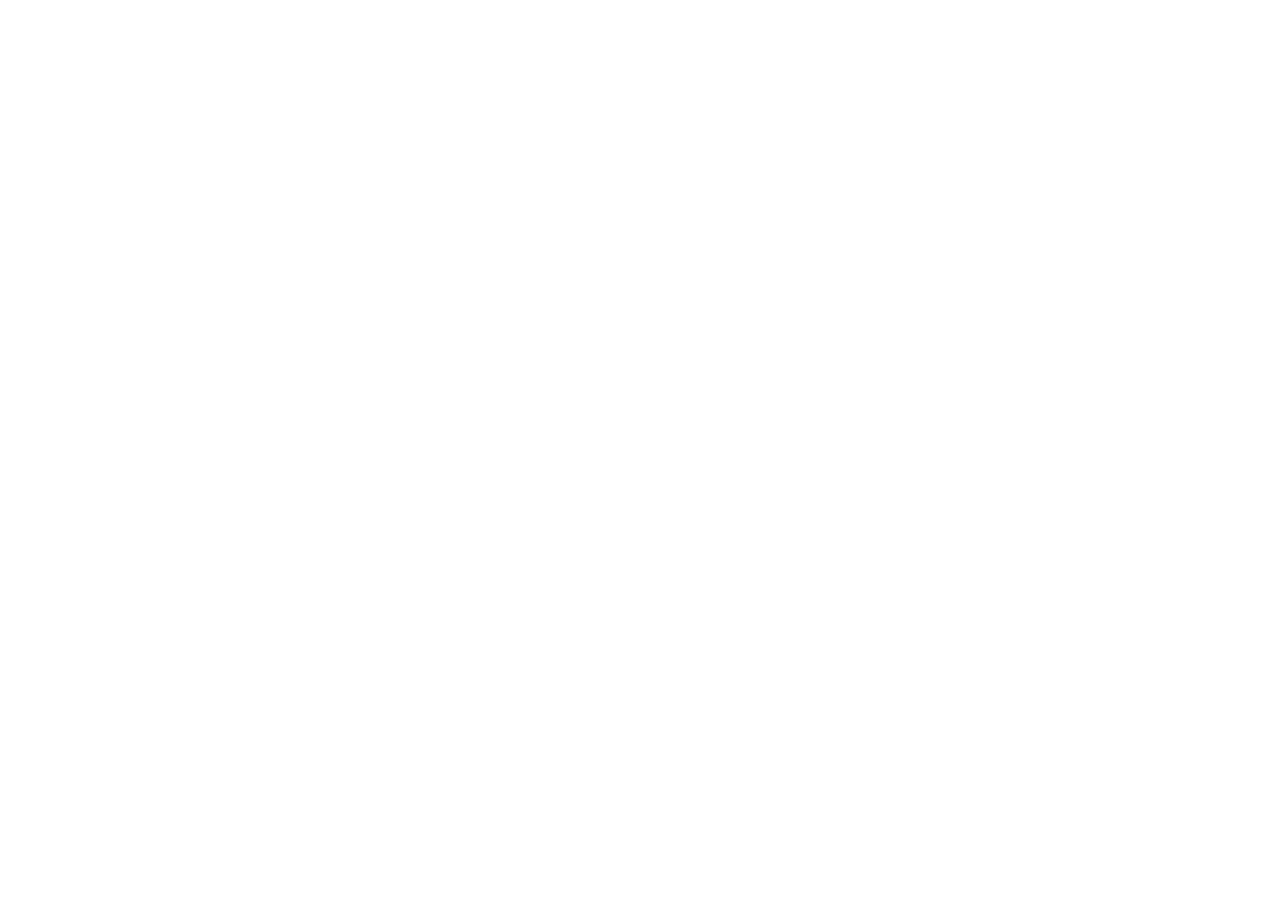
==== index.html @ f9655168 "first commit" ====
<!DOCTYPE html>
<html lang="en">

<head>
    <meta charset="UTF-8">
    <meta http-equiv="X-UA-Compatible" content="IE=edge">
    <meta name="viewport" content="width=device-width, initial-scale=1.0">
    <link rel="stylesheet" href="style/owl.carousel.min.css">
    <link rel="stylesheet" href="fonts/webfonts/all.css">
    <link rel="stylesheet" href="fonts/webfonts/all.min.css">
    <link rel="stylesheet" href="style/animate.css">
    <link rel="stylesheet" href="style/bootstrap.min.css">
    <link rel="stylesheet" href="style/main.css">
    <title>tasks</title>
</head>
<body>

<!-- ~~~~~~~~~~~~~~~~~~~~~~~~~start header~~~~~~~~~~~~~~~~~~~~~ -->

<!-- ~~~~~~~~~~~~~~~~~~~~~~~~~start header~~~~~~~~~~~~~~~~~~~~~ -->




    <script src="js/jquery-2.2.1.min.js"></script>
    <script src="js/bootstrap.min.js"></script>
    <script src="js/owl.carousel.min.js"></script>
    <script src="js/script.js"></script>
</body>

</html>
---- style/main.css ----
body {
  font-family: Helvetica, sans-serif;
  font-size: 50px;
  color: red;
}

#container {
  width: 680px;
}

.sass {
  font-size: 50px;
  color: red;
}
/*# sourceMappingURL=main.css.map */
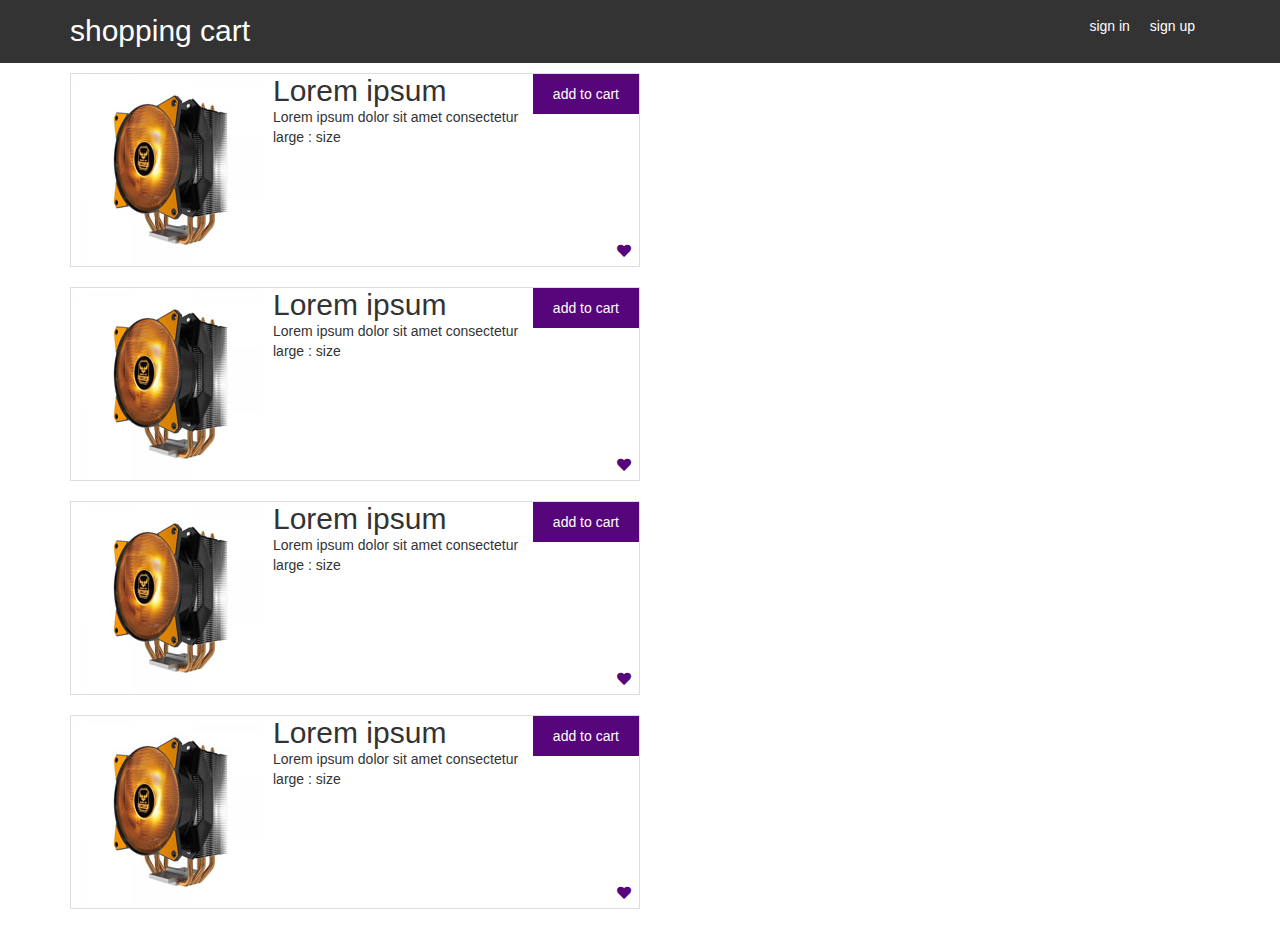
==== commit eb0ca953: "edit js" ====
--- a/index.html
+++ b/index.html
@@ -8,24 +8,103 @@
     <link rel="stylesheet" href="style/owl.carousel.min.css">
     <link rel="stylesheet" href="fonts/webfonts/all.css">
     <link rel="stylesheet" href="fonts/webfonts/all.min.css">
+    <link rel="preconnect" href="https://fonts.gstatic.com" crossorigin>
     <link rel="stylesheet" href="style/animate.css">
     <link rel="stylesheet" href="style/bootstrap.min.css">
     <link rel="stylesheet" href="style/main.css">
-    <title>tasks</title>
+    <title>home</title>
 </head>
 <body>
 
-<!-- ~~~~~~~~~~~~~~~~~~~~~~~~~start header~~~~~~~~~~~~~~~~~~~~~ -->
+  <!-- <i class="fas fa-shopping-cart"></i>
+  <i class="fa fa-heart"></i> -->
 
-<!-- ~~~~~~~~~~~~~~~~~~~~~~~~~start header~~~~~~~~~~~~~~~~~~~~~ -->
+<header>
+    <div class="container">
+      <div class="header_content">
+          <a href="./index.html" class="brand">
+            shopping cart
+        </a>
+        <nav>
+          <ul  id="links">
+            <li><a href="./login.html"> sign in</a></li>
+            <li><a href="./register.html"> sign up</a></li>
+          </ul>
+          <ul id="user_info">
+            <li><a href="#" id="user"></a></li>
+            <li><a href="#" id="signout">sign out</a></li>
 
+          </ul>
+        </nav>
+      </div>
+    </div>
+  </header>
+<section class="home">
+    <div class="container">
+      <div class="products">
+        <div class="products-item">
+          <img src="images/2.jpg" alt="products">
+          <div class="products-item-desc">
+            <h2 class="m_P_gh">Lorem ipsum</h2>
+            <p class="m_P_gh">Lorem ipsum dolor sit amet consectetur </p>
+            <span>large : size</span>
+          </div>
+          <div class="products-item-desc-action">
+            <button class="add-to-cart">add to cart</button>
+            <i class="favorite fa fa-heart"></i>
+          </div>
+        </div>
+        <div class="products-item">
+          <img src="images/2.jpg" alt="products">
+          <div class="products-item-desc">
+            <h2 class="m_P_gh">Lorem ipsum</h2>
+            <p class="m_P_gh">Lorem ipsum dolor sit amet consectetur </p>
+            <span>large : size</span>
+          </div>
+          <div class="products-item-desc-action">
+            <button class="add-to-cart">add to cart</button>
+            <i class="favorite fa fa-heart"></i>
+          </div>
+        </div>
+        <div class="products-item">
+          <img src="images/2.jpg" alt="products">
+          <div class="products-item-desc">
+            <h2 class="m_P_gh">Lorem ipsum</h2>
+            <p class="m_P_gh">Lorem ipsum dolor sit amet consectetur </p>
+            <span>large : size</span>
+          </div>
+          <div class="products-item-desc-action">
+            <button class="add-to-cart">add to cart</button>
+            <i class="favorite fa fa-heart"></i>
+          </div>
+        </div>
+        <div class="products-item">
+          <img src="images/2.jpg" alt="products">
+          <div class="products-item-desc">
+            <h2 class="m_P_gh">Lorem ipsum</h2>
+            <p class="m_P_gh">Lorem ipsum dolor sit amet consectetur </p>
+            <span>large : size</span>
+          </div>
+          <div class="products-item-desc-action">
+            <button class="add-to-cart">add to cart</button>
+            <i class="favorite fa fa-heart"></i>
+          </div>
+        </div>
+      </div>
+    </div>
+</section>
 
-
-
-    <script src="js/jquery-2.2.1.min.js"></script>
+<!-- <a href="register.html" class="anc" rel="external no follow">google</a> -->
+        <!-- <img src="images/3.jpg" alt="products">
+        <img src="images/4.jpg" alt="products">
+        <img src="images/5.jpg" alt="products"> -->
+        
+    <script src="js/jquery-3.4.1.min.js"></script>
     <script src="js/bootstrap.min.js"></script>
     <script src="js/owl.carousel.min.js"></script>
     <script src="js/script.js"></script>
+
 </body>
 
-</html>+</html>
+
--- a/style/main.css
+++ b/style/main.css
@@ -1,15 +1,128 @@
-body {
-  font-family: Helvetica, sans-serif;
-  font-size: 50px;
-  color: red;
+*{
+  margin: 0;
+  padding: 0;
+  box-sizing: border-box;
+}
+.m_P_gh{
+  margin: 0;
+  padding:0;
+}
+body{
+  font-family: 'Oswald', sans-serif;
+}
+header{
+  background-color: #333;
+  padding: 10px 0;
+}
+.header_content{
+  display: flex;
+  justify-content: space-between;
+  align-items: center;
 }
 
-#container {
-  width: 680px;
+.header_content .brand{
+  font-size: 30px;
+  text-decoration: none;
+  color: #fff;
+}
+nav ul{
+  display: flex;
+  list-style:none;
+
+}
+nav li a{
+  display: block;
+  color: #fff;
+  min-width: 50px;
+  padding: 5px;
+  margin-inline-end: 10px;
+  
+}
+nav ul#user_info{
+  display: none;
+}
+/* ~~~~~~~~~~~~~~~~~~~~~~~~~~section form */
+
+.section_form{
+  position: absolute;
+  transform: translate(-50%, -50%);
+  top: 50%;
+  left: 50%;
+  width: 40%;
+  text-align: center;
+  background-color: #120b16;
+  padding: 20px;
+}
+.section_form h2{
+  font-size: 50px;
+  letter-spacing: 2px;
+  color: #8b41aa;
 }
 
-.sass {
-  font-size: 50px;
-  color: red;
+
+.section_form form input{
+  display: block;
+  width: 100%;
+  margin: 5px 0;
+  height: 40px;
+  border: 1px solid #ddd;
+  padding: 5px;
+  font-family: 'Oswald', sans-serif;
+
 }
-/*# sourceMappingURL=main.css.map */+.section_form form input[type=submit]{
+  font-size: 25px;
+  text-transform: uppercase;
+  height: auto;
+  cursor: pointer;
+}
+.section_form form input[type=submit]:hover{
+  opacity: .8;
+
+}
+.section_form form input:hover ,
+.section_form form input:focus{
+  border-color: #fc0505;
+  outline: 0;
+}
+.products{
+  width: 50%;
+  padding: 10px 0;
+}
+.products-item{
+  display: flex;
+  justify-content: space-between;
+  width: 100%;
+  border: 1px solid #ddd;
+  margin-bottom: 20px;
+}
+.products-item img{
+  margin-inline-end: 10px;
+}
+.products-item-desc-action{
+  flex: 1;
+  text-align: right;
+  display: flex;
+  justify-content: space-between;
+  flex-direction: column;
+}
+.products-item .add-to-cart{
+  display: block;
+  margin-left: auto;
+  background-color: #57057b;
+  color: #fff;
+  border: 0;
+  padding: 10px 20px;
+  font-size: 14px;
+}
+
+.products-item-desc-action .favorite{
+  cursor: pointer;
+  width: 30px;
+  height: 30px;
+  display: flex;
+  align-items: center;
+  justify-content: center;
+  margin-left: auto;
+  color: #57057b;
+}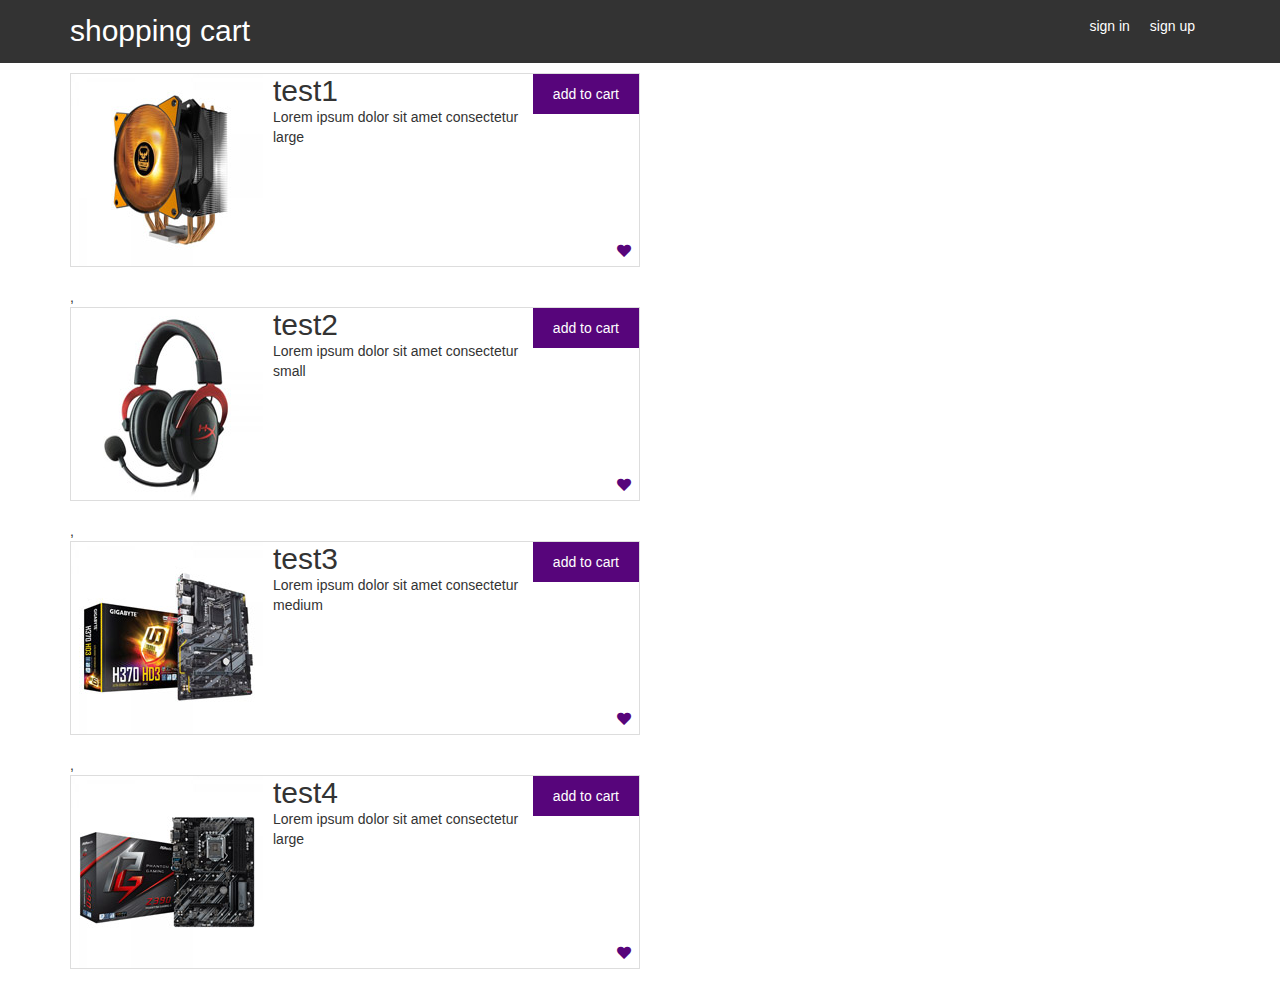
==== commit 43062818: "edit js" ====
--- a/index.html
+++ b/index.html
@@ -42,54 +42,8 @@
 <section class="home">
     <div class="container">
       <div class="products">
-        <div class="products-item">
-          <img src="images/2.jpg" alt="products">
-          <div class="products-item-desc">
-            <h2 class="m_P_gh">Lorem ipsum</h2>
-            <p class="m_P_gh">Lorem ipsum dolor sit amet consectetur </p>
-            <span>large : size</span>
-          </div>
-          <div class="products-item-desc-action">
-            <button class="add-to-cart">add to cart</button>
-            <i class="favorite fa fa-heart"></i>
-          </div>
-        </div>
-        <div class="products-item">
-          <img src="images/2.jpg" alt="products">
-          <div class="products-item-desc">
-            <h2 class="m_P_gh">Lorem ipsum</h2>
-            <p class="m_P_gh">Lorem ipsum dolor sit amet consectetur </p>
-            <span>large : size</span>
-          </div>
-          <div class="products-item-desc-action">
-            <button class="add-to-cart">add to cart</button>
-            <i class="favorite fa fa-heart"></i>
-          </div>
-        </div>
-        <div class="products-item">
-          <img src="images/2.jpg" alt="products">
-          <div class="products-item-desc">
-            <h2 class="m_P_gh">Lorem ipsum</h2>
-            <p class="m_P_gh">Lorem ipsum dolor sit amet consectetur </p>
-            <span>large : size</span>
-          </div>
-          <div class="products-item-desc-action">
-            <button class="add-to-cart">add to cart</button>
-            <i class="favorite fa fa-heart"></i>
-          </div>
-        </div>
-        <div class="products-item">
-          <img src="images/2.jpg" alt="products">
-          <div class="products-item-desc">
-            <h2 class="m_P_gh">Lorem ipsum</h2>
-            <p class="m_P_gh">Lorem ipsum dolor sit amet consectetur </p>
-            <span>large : size</span>
-          </div>
-          <div class="products-item-desc-action">
-            <button class="add-to-cart">add to cart</button>
-            <i class="favorite fa fa-heart"></i>
-          </div>
-        </div>
+
+
       </div>
     </div>
 </section>
--- a/style/main.css
+++ b/style/main.css
@@ -85,6 +85,13 @@
   border-color: #fc0505;
   outline: 0;
 }
+.section_form form i{
+  color: #ffffff;
+  cursor: pointer;
+}
+#eyes_{
+  display: none;
+}
 .products{
   width: 50%;
   padding: 10px 0;
@@ -115,7 +122,6 @@
   padding: 10px 20px;
   font-size: 14px;
 }
-
 .products-item-desc-action .favorite{
   cursor: pointer;
   width: 30px;
@@ -125,4 +131,5 @@
   justify-content: center;
   margin-left: auto;
   color: #57057b;
-}+}
+
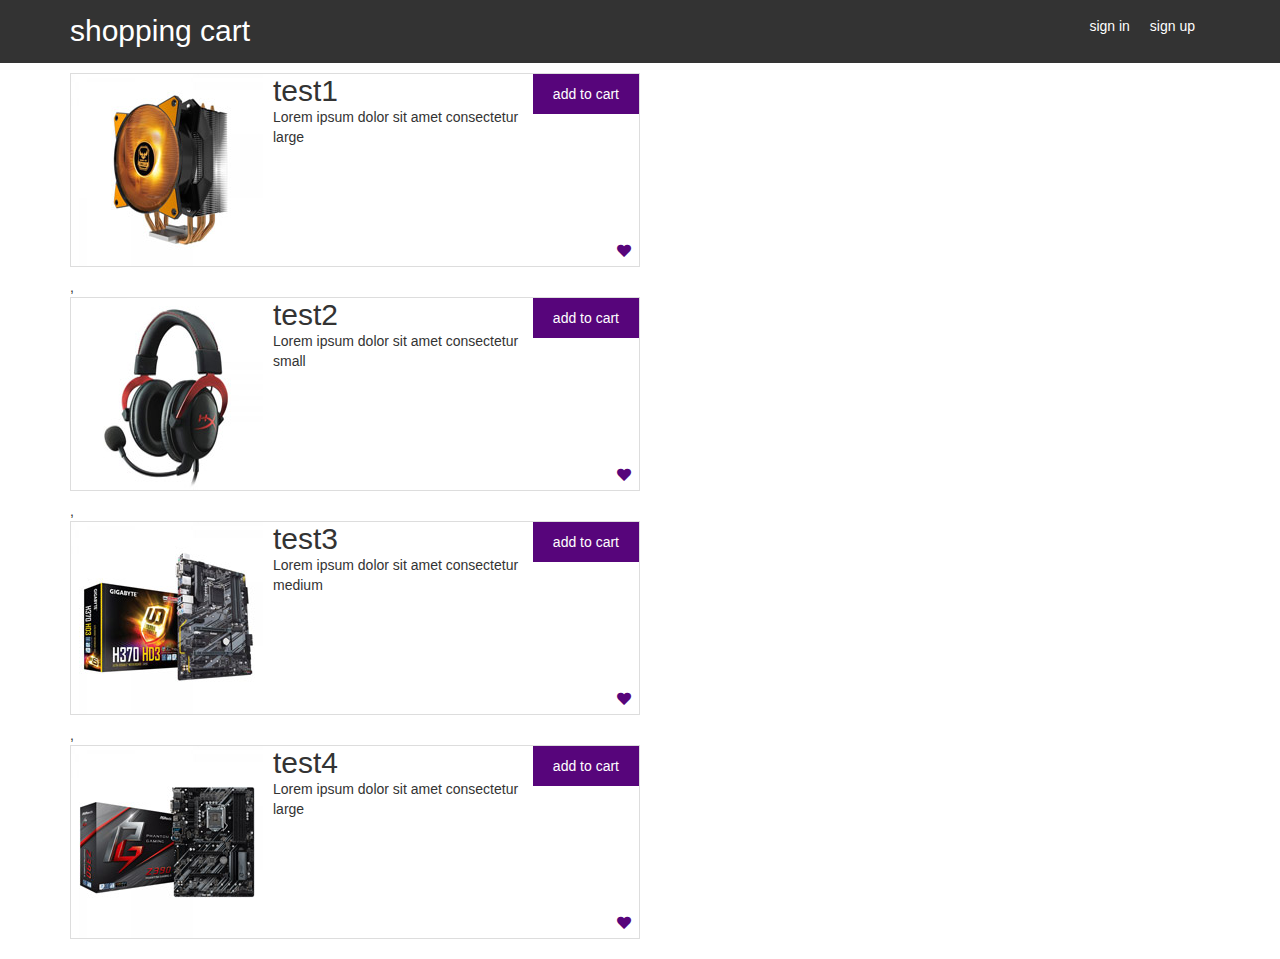
==== commit b9a9e05e: "edit js" ====
--- a/index.html
+++ b/index.html
@@ -12,7 +12,7 @@
     <link rel="stylesheet" href="style/animate.css">
     <link rel="stylesheet" href="style/bootstrap.min.css">
     <link rel="stylesheet" href="style/main.css">
-    <title>home</title>
+    <title>home | </title>
 </head>
 <body>
 
@@ -29,11 +29,15 @@
           <ul  id="links">
             <li><a href="./login.html"> sign in</a></li>
             <li><a href="./register.html"> sign up</a></li>
+
           </ul>
           <ul id="user_info">
+            <li>
+              <i class="fas fa-shopping-cart"></i>
+              <span>1</span>
+            </li>
             <li><a href="#" id="user"></a></li>
             <li><a href="#" id="signout">sign out</a></li>
-
           </ul>
         </nav>
       </div>
--- a/style/main.css
+++ b/style/main.css
@@ -101,7 +101,8 @@
   justify-content: space-between;
   width: 100%;
   border: 1px solid #ddd;
-  margin-bottom: 20px;
+  margin-bottom: 10px;
+  min-height: 150px;
 }
 .products-item img{
   margin-inline-end: 10px;
@@ -133,3 +134,6 @@
   color: #57057b;
 }
 
+nav i{
+  color: #fff;
+}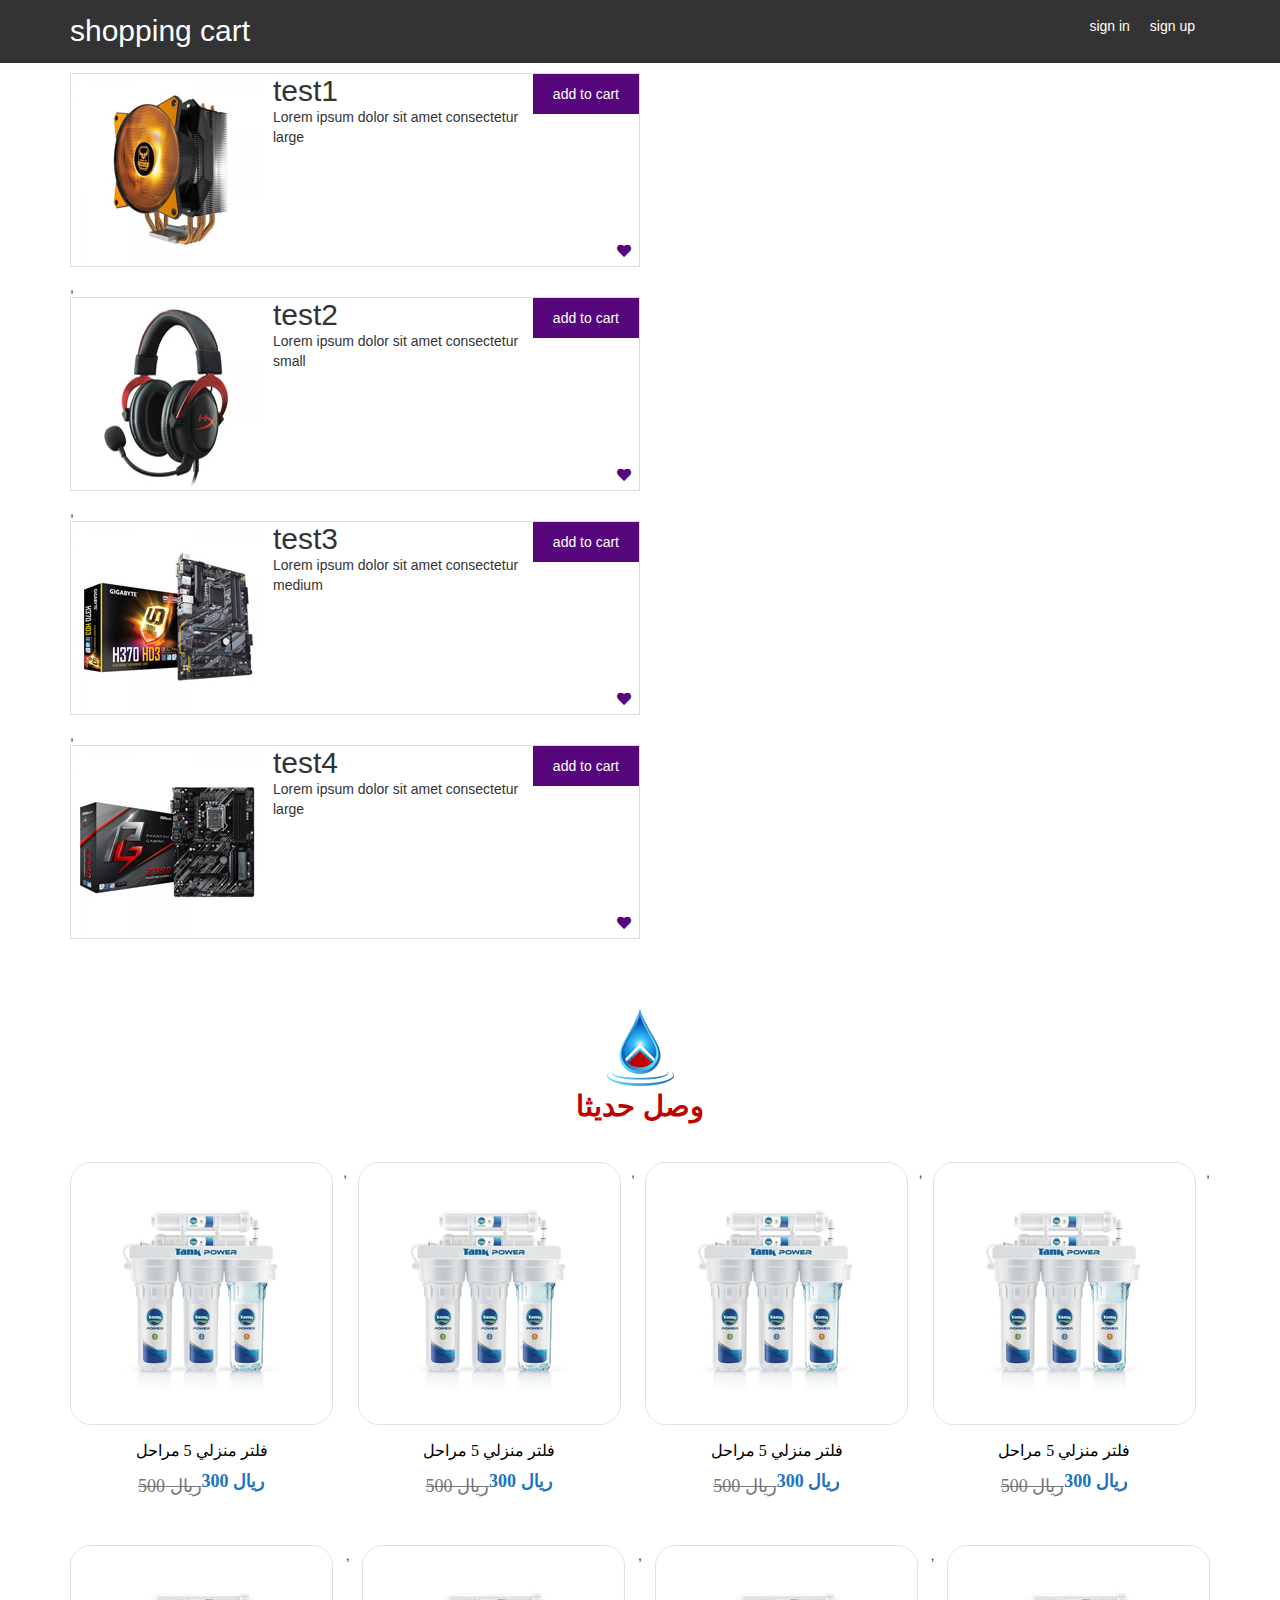
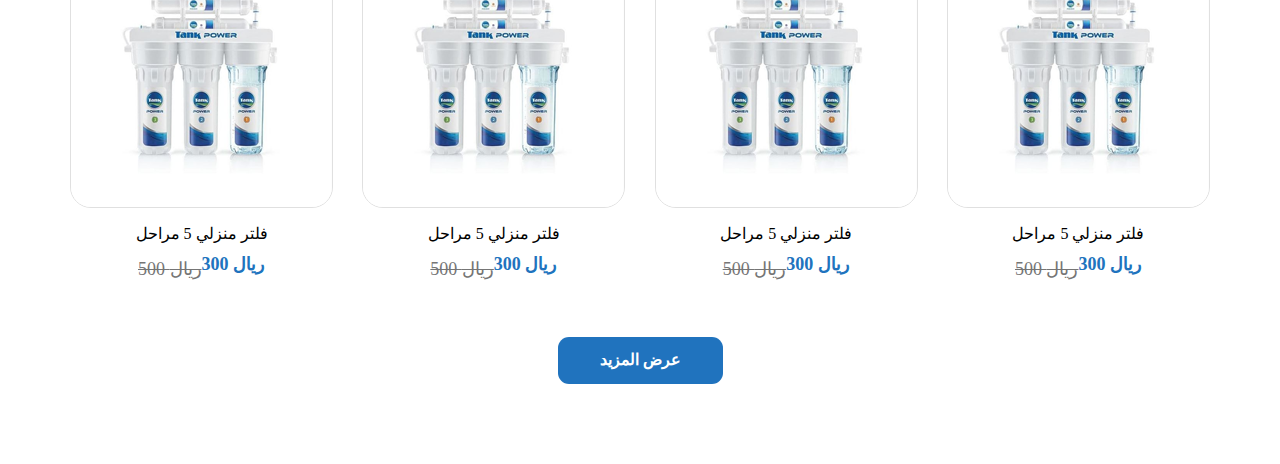
==== commit 48315d0e: "edit css" ====
--- a/index.html
+++ b/index.html
@@ -52,6 +52,34 @@
     </div>
 </section>
 
+<article>
+  <div class="container">
+    <div class="news">
+
+    </div>
+  </div>
+</article>
+
+<!--********************************************* 
+***************start new**********************
+*************************************************-->
+<div class="container">
+  <div class="title_logo">
+    <img src="images/title logo.png">
+    <span>وصل حديثا</span>
+  </div>
+  <div class="new">
+
+
+  </div>
+  <div class="bt_div_new">
+    <button class="btn_gh bt_new_bottom">عرض المزيد</button>
+  </div>
+</div>
+<!--********************************************* 
+***************end new**********************
+*************************************************-->
+
 <!-- <a href="register.html" class="anc" rel="external no follow">google</a> -->
         <!-- <img src="images/3.jpg" alt="products">
         <img src="images/4.jpg" alt="products">
--- a/style/main.css
+++ b/style/main.css
@@ -1,49 +1,47 @@
-*{
+* {
   margin: 0;
   padding: 0;
   box-sizing: border-box;
 }
-.m_P_gh{
+.m_P_gh {
   margin: 0;
-  padding:0;
-}
-body{
-  font-family: 'Oswald', sans-serif;
-}
-header{
+  padding: 0;
+}
+body {
+  font-family: "Oswald", sans-serif;
+}
+header {
   background-color: #333;
   padding: 10px 0;
 }
-.header_content{
+.header_content {
   display: flex;
   justify-content: space-between;
   align-items: center;
 }
 
-.header_content .brand{
+.header_content .brand {
   font-size: 30px;
   text-decoration: none;
   color: #fff;
 }
-nav ul{
-  display: flex;
-  list-style:none;
-
-}
-nav li a{
+nav ul {
+  display: flex;
+  list-style: none;
+}
+nav li a {
   display: block;
   color: #fff;
   min-width: 50px;
   padding: 5px;
   margin-inline-end: 10px;
-  
-}
-nav ul#user_info{
+}
+nav ul#user_info {
   display: none;
 }
 /* ~~~~~~~~~~~~~~~~~~~~~~~~~~section form */
 
-.section_form{
+.section_form {
   position: absolute;
   transform: translate(-50%, -50%);
   top: 50%;
@@ -53,50 +51,47 @@
   background-color: #120b16;
   padding: 20px;
 }
-.section_form h2{
+.section_form h2 {
   font-size: 50px;
   letter-spacing: 2px;
   color: #8b41aa;
 }
 
-
-.section_form form input{
+.section_form form input {
   display: block;
   width: 100%;
   margin: 5px 0;
   height: 40px;
   border: 1px solid #ddd;
   padding: 5px;
-  font-family: 'Oswald', sans-serif;
-
-}
-.section_form form input[type=submit]{
+  font-family: "Oswald", sans-serif;
+}
+.section_form form input[type="submit"] {
   font-size: 25px;
   text-transform: uppercase;
   height: auto;
   cursor: pointer;
 }
-.section_form form input[type=submit]:hover{
-  opacity: .8;
-
-}
-.section_form form input:hover ,
-.section_form form input:focus{
+.section_form form input[type="submit"]:hover {
+  opacity: 0.8;
+}
+.section_form form input:hover,
+.section_form form input:focus {
   border-color: #fc0505;
   outline: 0;
 }
-.section_form form i{
+.section_form form i {
   color: #ffffff;
   cursor: pointer;
 }
-#eyes_{
+#eyes_ {
   display: none;
 }
-.products{
+.products {
   width: 50%;
   padding: 10px 0;
 }
-.products-item{
+.products-item {
   display: flex;
   justify-content: space-between;
   width: 100%;
@@ -104,17 +99,17 @@
   margin-bottom: 10px;
   min-height: 150px;
 }
-.products-item img{
+.products-item img {
   margin-inline-end: 10px;
 }
-.products-item-desc-action{
+.products-item-desc-action {
   flex: 1;
   text-align: right;
   display: flex;
   justify-content: space-between;
   flex-direction: column;
 }
-.products-item .add-to-cart{
+.products-item .add-to-cart {
   display: block;
   margin-left: auto;
   background-color: #57057b;
@@ -123,7 +118,7 @@
   padding: 10px 20px;
   font-size: 14px;
 }
-.products-item-desc-action .favorite{
+.products-item-desc-action .favorite {
   cursor: pointer;
   width: 30px;
   height: 30px;
@@ -134,6 +129,272 @@
   color: #57057b;
 }
 
-nav i{
+nav i {
   color: #fff;
-}+}
+
+/* ********************************************* 
+***************start new**********************
+************************************************* */
+.title_logo {
+  display: flex;
+  align-items: center;
+  flex-direction: column;
+  margin-bottom: 35px;
+  padding-top: 50px;
+}
+.btn_gh {
+  border: none;
+}
+.title_logo img {
+  max-width: 100%;
+}
+.title_logo span {
+  font-size: 29px;
+  font-family: "Tajawal";
+  color: rgb(193, 0, 0);
+  font-weight: 700;
+  text-transform: capitalize;
+}
+.new {
+  display: flex;
+  justify-content: space-between;
+  flex-wrap: wrap;
+  margin-bottom: 10px;
+}
+.div_item {
+  text-align: center;
+  margin-bottom: 40px;
+}
+.anc_new {
+  display: flex;
+  flex-direction: column;
+  border: 1px solid rgb(224, 224, 224);
+  border-radius: 21px;
+  -webkit-border-radius: 21px;
+  -moz-border-radius: 21px;
+  -ms-border-radius: 21px;
+  -o-border-radius: 21px;
+  overflow: hidden;
+  position: relative;
+  margin-bottom: 15px;
+}
+.bt_new {
+  background-color: rgb(193, 0, 0);
+  height: 50px;
+  font-size: 16px;
+  color: rgb(255, 255, 255);
+  font-weight: 500;
+  position: absolute;
+  bottom: 0;
+  width: 100%;
+  visibility: hidden;
+  opacity: 0;
+  transition: 0.5s;
+  -webkit-transition: 0.5s;
+  -moz-transition: 0.5s;
+  -ms-transition: 0.5s;
+  -o-transition: 0.5s;
+}
+.anc_new:hover .bt_new {
+  visibility: visible;
+  opacity: 1;
+}
+.anc_new img {
+  transition: 0.5s;
+  -webkit-transition: 0.5s;
+  -moz-transition: 0.5s;
+  -ms-transition: 0.5s;
+  -o-transition: 0.5s;
+}
+.anc_new:hover img {
+  transform: scale(1.1);
+  -webkit-transform: scale(1.1);
+  -moz-transform: scale(1.1);
+  -ms-transform: scale(1.1);
+  -o-transform: scale(1.1);
+}
+.anc_new_name {
+  font-size: 16px;
+  font-family: "Tajawal";
+  color: rgb(0, 0, 0);
+  font-weight: 500;
+  transition: 0.5s;
+  -webkit-transition: 0.5s;
+  -moz-transition: 0.5s;
+  -ms-transition: 0.5s;
+  -o-transition: 0.5s;
+  margin-bottom: 6px;
+  display: -webkit-box;
+  -webkit-line-clamp: 2;
+  -webkit-box-orient: vertical;
+  overflow: hidden;
+}
+.anc_new_name:hover {
+  color: #c10000;
+}
+.div_item .price {
+  display: flex;
+  justify-content: center;
+  align-items: center;
+}
+.div_item .price span {
+  font-size: 18px;
+  font-family: "Tajawal";
+  color: rgb(117, 117, 117);
+  text-decoration: line-through;
+  font-weight: 500;
+}
+html[dir="rtl"] .div_item .price span {
+  margin-left: 5px;
+}
+html[dir="ltr"] .div_item .price span {
+  margin-left: 5px;
+}
+.div_item .price p {
+  font-size: 18px;
+  font-family: "Tajawal";
+  color: rgb(32, 115, 190);
+  font-weight: 700;
+}
+.bt_div_new {
+  width: 165px;
+  margin: 0 auto 80px auto;
+  position: relative;
+  overflow: hidden;
+}
+.bt_new_bottom {
+  border-radius: 11px;
+  background-color: rgb(32, 115, 190);
+  width: 165px;
+  height: 47px;
+  font-size: 16px;
+  font-family: "Tajawal";
+  color: rgb(255, 255, 255);
+  font-weight: 700;
+  text-transform: capitalize;
+}
+.bt_new_bottom::before {
+  background: rgb(193, 0, 0);
+  bottom: 0;
+  content: "";
+  left: 0;
+  opacity: 0;
+  position: absolute;
+  right: 0;
+  top: 0;
+  transition: all 0.8s ease 0s;
+  z-index: 9;
+}
+.bt_new_bottom::after {
+  background: rgb(193, 0, 0);
+  bottom: 0;
+  content: "";
+  left: 0;
+  opacity: 0;
+  position: absolute;
+  right: 0;
+  top: 0;
+  padding: 0;
+  transition: all 0.8s ease 0s;
+  z-index: 9;
+}
+.bt_new_bottom:hover::after {
+  bottom: 50%;
+  opacity: 1;
+  -moz-opacity: 1;
+  -khtml-opacity: 1;
+  -webkit-opacity: 1;
+  top: 50%;
+}
+.bt_new_bottom:hover::before {
+  left: 50%;
+  opacity: 1;
+  -moz-opacity: 1;
+  -khtml-opacity: 1;
+  -webkit-opacity: 1;
+  right: 50%;
+}
+.new .owl-nav {
+  display: none !important;
+}
+@media (max-width: 767px) {
+  .anc_new_name {
+    margin-bottom: 5px;
+    font-size: 16px;
+  }
+  .bt_user {
+    font-size: 14px;
+  }
+  .div_item .price {
+    flex-direction: column-reverse;
+    align-content: center;
+    align-items: center;
+  }
+  .div_item .price span {
+    font-size: 15px;
+  }
+  .div_item .price p {
+    font-size: 15px;
+  }
+  .bt_new_bottom {
+    width: 140px;
+    height: 40px;
+    border-radius: 20px;
+    -webkit-border-radius: 20px;
+    -moz-border-radius: 20px;
+    -ms-border-radius: 20px;
+    -o-border-radius: 20px;
+    font-size: 15px;
+  }
+  .bt_div_new {
+    width: 140px;
+  }
+  .bt_new {
+    height: 42px;
+  }
+  .title_logo span {
+    font-size: 25px;
+  }
+  .new .owl-dots {
+    display: block;
+    position: absolute;
+    bottom: 0px;
+    transform: translatex(-50%);
+    font-size: 18px;
+    color: rgb(255, 255, 255);
+  }
+  html[dir="rtl"] .new .owl-dots {
+    left: 50%;
+  }
+  html[dir="ltr"] .new .owl-dots {
+    left: 50%;
+  }
+  .new .owl-carousel button.owl-dot {
+    background-color: rgb(201, 201, 201);
+    border-radius: 50%;
+    width: 8px;
+    height: 8px;
+  }
+  html[dir="rtl"] .new .owl-carousel button.owl-dot {
+    margin-left: 5px;
+  }
+  html[dir="ltr"] .new .owl-carousel button.owl-dot {
+    margin-right: 5px;
+  }
+  .new .owl-carousel button.owl-dot.active {
+    background-color: rgb(193, 0, 0);
+  }
+  .new .owl-nav {
+    display: none;
+  }
+  html[dir="rtl"] .div_item .price span {
+    margin-left: 0px;
+  }
+  html[dir="ltr"] .div_item .price span {
+    margin-left: 0px;
+  }
+}
+/* ********************************************* 
+***************end new**********************
+************************************************* */
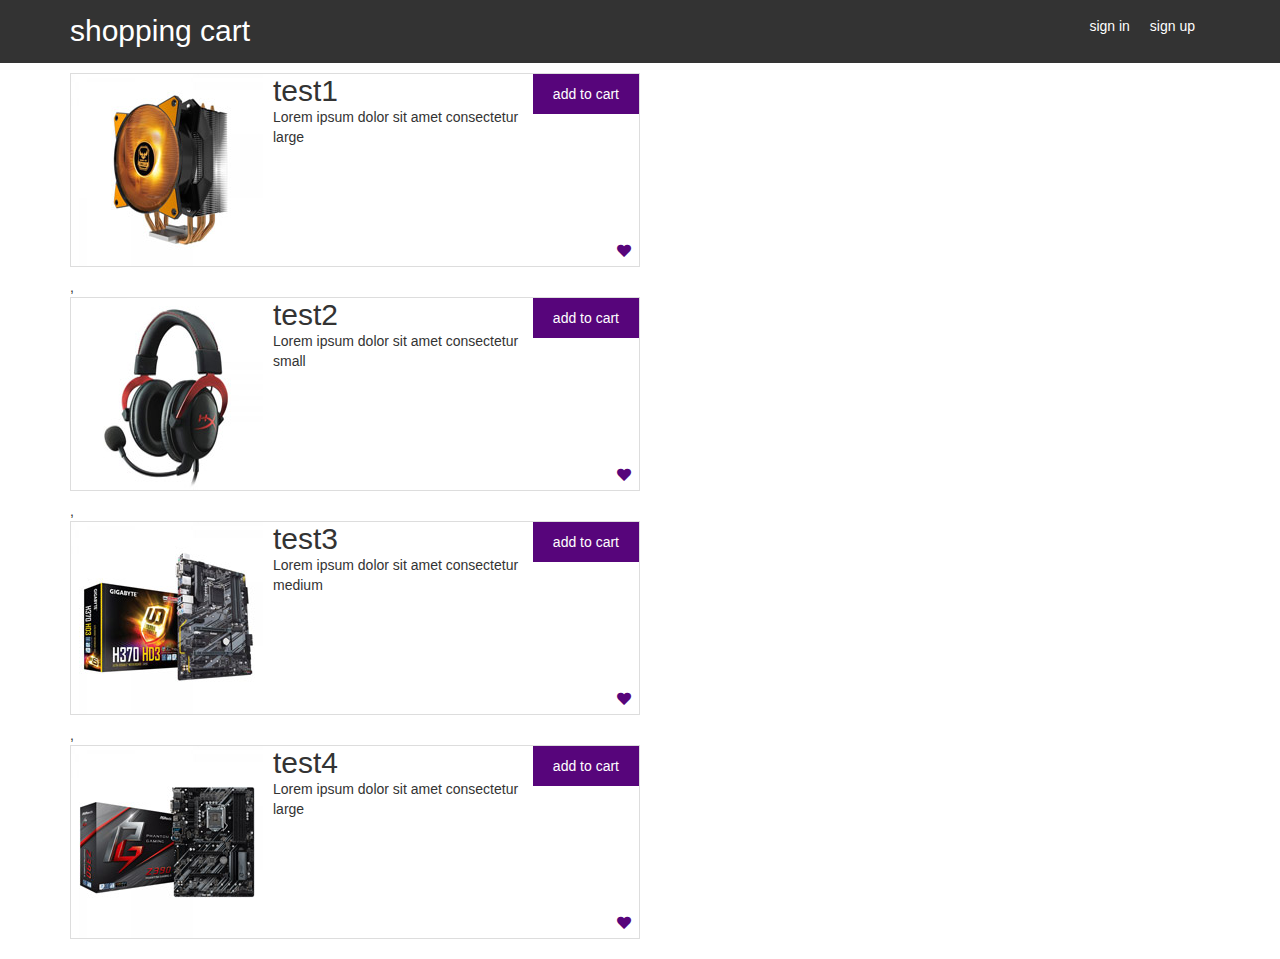
==== commit 0546af8a: "Edit css" ====
--- a/index.html
+++ b/index.html
@@ -32,9 +32,13 @@
 
           </ul>
           <ul id="user_info">
-            <li>
+            <li class="shoppingCart">
               <i class="fas fa-shopping-cart"></i>
-              <span>1</span>
+              <span class="badge"></span>
+              <div class="carts_prouducts">
+                <div></div>
+                <a href="cartprouducts.html" class="carts-products">view all products</a>
+              </div>
             </li>
             <li><a href="#" id="user"></a></li>
             <li><a href="#" id="signout">sign out</a></li>
@@ -47,43 +51,15 @@
     <div class="container">
       <div class="products">
 
-
       </div>
     </div>
 </section>
 
-<article>
-  <div class="container">
-    <div class="news">
 
-    </div>
-  </div>
-</article>
-
-<!--********************************************* 
-***************start new**********************
-*************************************************-->
-<div class="container">
-  <div class="title_logo">
-    <img src="images/title logo.png">
-    <span>وصل حديثا</span>
-  </div>
-  <div class="new">
-
-
-  </div>
-  <div class="bt_div_new">
-    <button class="btn_gh bt_new_bottom">عرض المزيد</button>
-  </div>
-</div>
-<!--********************************************* 
-***************end new**********************
-*************************************************-->
-
-<!-- <a href="register.html" class="anc" rel="external no follow">google</a> -->
-        <!-- <img src="images/3.jpg" alt="products">
-        <img src="images/4.jpg" alt="products">
-        <img src="images/5.jpg" alt="products"> -->
+    <!-- <a href="register.html" class="anc" rel="external no follow">google</a> -->
+    <!-- <img src="images/3.jpg" alt="products">
+    <img src="images/4.jpg" alt="products">
+    <img src="images/5.jpg" alt="products"> -->
         
     <script src="js/jquery-3.4.1.min.js"></script>
     <script src="js/bootstrap.min.js"></script>
--- a/style/main.css
+++ b/style/main.css
@@ -128,273 +128,53 @@
   margin-left: auto;
   color: #57057b;
 }
+.m_p_gh {
+  margin: 0;
+}
 
 nav i {
   color: #fff;
 }
-
-/* ********************************************* 
-***************start new**********************
-************************************************* */
-.title_logo {
+#user_info li{
   display: flex;
   align-items: center;
-  flex-direction: column;
-  margin-bottom: 35px;
-  padding-top: 50px;
+  justify-content: center;
+  position: relative;
+  margin: 0 7px;
+  color: #fff;
 }
-.btn_gh {
-  border: none;
+#user_info li .badge{
+  width: 20px;
+  height: 20px;
+  border-radius: 50%;
+  background-color: red;
+  color: #fff;
+  line-height: 17px;
+  position: absolute;
+  top: -8px;
+  right: -12px;
+  display: none;
+
 }
-.title_logo img {
-  max-width: 100%;
+.carts_prouducts{
+  position: absolute;
+  width: 200px;
+  transform: translate(-50%);
+  left: 50%;
+  background-color: #eee;
+  top: 46px;
+  padding: 10px;
+  color: #120b16;
+  border: 1px solid red;
+  display: none;
 }
-.title_logo span {
-  font-size: 29px;
-  font-family: "Tajawal";
-  color: rgb(193, 0, 0);
-  font-weight: 700;
-  text-transform: capitalize;
-}
-.new {
-  display: flex;
-  justify-content: space-between;
-  flex-wrap: wrap;
-  margin-bottom: 10px;
-}
-.div_item {
+.carts_prouducts a{
+  display: block;
+  color: #000;
+  margin: 0;
+  padding: 0;
+  background: #707077;
   text-align: center;
-  margin-bottom: 40px;
-}
-.anc_new {
-  display: flex;
-  flex-direction: column;
-  border: 1px solid rgb(224, 224, 224);
-  border-radius: 21px;
-  -webkit-border-radius: 21px;
-  -moz-border-radius: 21px;
-  -ms-border-radius: 21px;
-  -o-border-radius: 21px;
-  overflow: hidden;
-  position: relative;
-  margin-bottom: 15px;
-}
-.bt_new {
-  background-color: rgb(193, 0, 0);
-  height: 50px;
-  font-size: 16px;
-  color: rgb(255, 255, 255);
-  font-weight: 500;
-  position: absolute;
-  bottom: 0;
-  width: 100%;
-  visibility: hidden;
-  opacity: 0;
-  transition: 0.5s;
-  -webkit-transition: 0.5s;
-  -moz-transition: 0.5s;
-  -ms-transition: 0.5s;
-  -o-transition: 0.5s;
-}
-.anc_new:hover .bt_new {
-  visibility: visible;
-  opacity: 1;
-}
-.anc_new img {
-  transition: 0.5s;
-  -webkit-transition: 0.5s;
-  -moz-transition: 0.5s;
-  -ms-transition: 0.5s;
-  -o-transition: 0.5s;
-}
-.anc_new:hover img {
-  transform: scale(1.1);
-  -webkit-transform: scale(1.1);
-  -moz-transform: scale(1.1);
-  -ms-transform: scale(1.1);
-  -o-transform: scale(1.1);
-}
-.anc_new_name {
-  font-size: 16px;
-  font-family: "Tajawal";
-  color: rgb(0, 0, 0);
-  font-weight: 500;
-  transition: 0.5s;
-  -webkit-transition: 0.5s;
-  -moz-transition: 0.5s;
-  -ms-transition: 0.5s;
-  -o-transition: 0.5s;
-  margin-bottom: 6px;
-  display: -webkit-box;
-  -webkit-line-clamp: 2;
-  -webkit-box-orient: vertical;
-  overflow: hidden;
-}
-.anc_new_name:hover {
-  color: #c10000;
-}
-.div_item .price {
-  display: flex;
-  justify-content: center;
-  align-items: center;
-}
-.div_item .price span {
-  font-size: 18px;
-  font-family: "Tajawal";
-  color: rgb(117, 117, 117);
-  text-decoration: line-through;
-  font-weight: 500;
-}
-html[dir="rtl"] .div_item .price span {
-  margin-left: 5px;
-}
-html[dir="ltr"] .div_item .price span {
-  margin-left: 5px;
-}
-.div_item .price p {
-  font-size: 18px;
-  font-family: "Tajawal";
-  color: rgb(32, 115, 190);
-  font-weight: 700;
-}
-.bt_div_new {
-  width: 165px;
-  margin: 0 auto 80px auto;
-  position: relative;
-  overflow: hidden;
-}
-.bt_new_bottom {
-  border-radius: 11px;
-  background-color: rgb(32, 115, 190);
-  width: 165px;
-  height: 47px;
-  font-size: 16px;
-  font-family: "Tajawal";
-  color: rgb(255, 255, 255);
-  font-weight: 700;
-  text-transform: capitalize;
-}
-.bt_new_bottom::before {
-  background: rgb(193, 0, 0);
-  bottom: 0;
-  content: "";
-  left: 0;
-  opacity: 0;
-  position: absolute;
-  right: 0;
-  top: 0;
-  transition: all 0.8s ease 0s;
-  z-index: 9;
-}
-.bt_new_bottom::after {
-  background: rgb(193, 0, 0);
-  bottom: 0;
-  content: "";
-  left: 0;
-  opacity: 0;
-  position: absolute;
-  right: 0;
-  top: 0;
-  padding: 0;
-  transition: all 0.8s ease 0s;
-  z-index: 9;
-}
-.bt_new_bottom:hover::after {
-  bottom: 50%;
-  opacity: 1;
-  -moz-opacity: 1;
-  -khtml-opacity: 1;
-  -webkit-opacity: 1;
-  top: 50%;
-}
-.bt_new_bottom:hover::before {
-  left: 50%;
-  opacity: 1;
-  -moz-opacity: 1;
-  -khtml-opacity: 1;
-  -webkit-opacity: 1;
-  right: 50%;
-}
-.new .owl-nav {
-  display: none !important;
-}
-@media (max-width: 767px) {
-  .anc_new_name {
-    margin-bottom: 5px;
-    font-size: 16px;
-  }
-  .bt_user {
-    font-size: 14px;
-  }
-  .div_item .price {
-    flex-direction: column-reverse;
-    align-content: center;
-    align-items: center;
-  }
-  .div_item .price span {
-    font-size: 15px;
-  }
-  .div_item .price p {
-    font-size: 15px;
-  }
-  .bt_new_bottom {
-    width: 140px;
-    height: 40px;
-    border-radius: 20px;
-    -webkit-border-radius: 20px;
-    -moz-border-radius: 20px;
-    -ms-border-radius: 20px;
-    -o-border-radius: 20px;
-    font-size: 15px;
-  }
-  .bt_div_new {
-    width: 140px;
-  }
-  .bt_new {
-    height: 42px;
-  }
-  .title_logo span {
-    font-size: 25px;
-  }
-  .new .owl-dots {
-    display: block;
-    position: absolute;
-    bottom: 0px;
-    transform: translatex(-50%);
-    font-size: 18px;
-    color: rgb(255, 255, 255);
-  }
-  html[dir="rtl"] .new .owl-dots {
-    left: 50%;
-  }
-  html[dir="ltr"] .new .owl-dots {
-    left: 50%;
-  }
-  .new .owl-carousel button.owl-dot {
-    background-color: rgb(201, 201, 201);
-    border-radius: 50%;
-    width: 8px;
-    height: 8px;
-  }
-  html[dir="rtl"] .new .owl-carousel button.owl-dot {
-    margin-left: 5px;
-  }
-  html[dir="ltr"] .new .owl-carousel button.owl-dot {
-    margin-right: 5px;
-  }
-  .new .owl-carousel button.owl-dot.active {
-    background-color: rgb(193, 0, 0);
-  }
-  .new .owl-nav {
-    display: none;
-  }
-  html[dir="rtl"] .div_item .price span {
-    margin-left: 0px;
-  }
-  html[dir="ltr"] .div_item .price span {
-    margin-left: 0px;
-  }
-}
-/* ********************************************* 
-***************end new**********************
-************************************************* */
+  padding: 5px;
+  text-decoration: none;
+}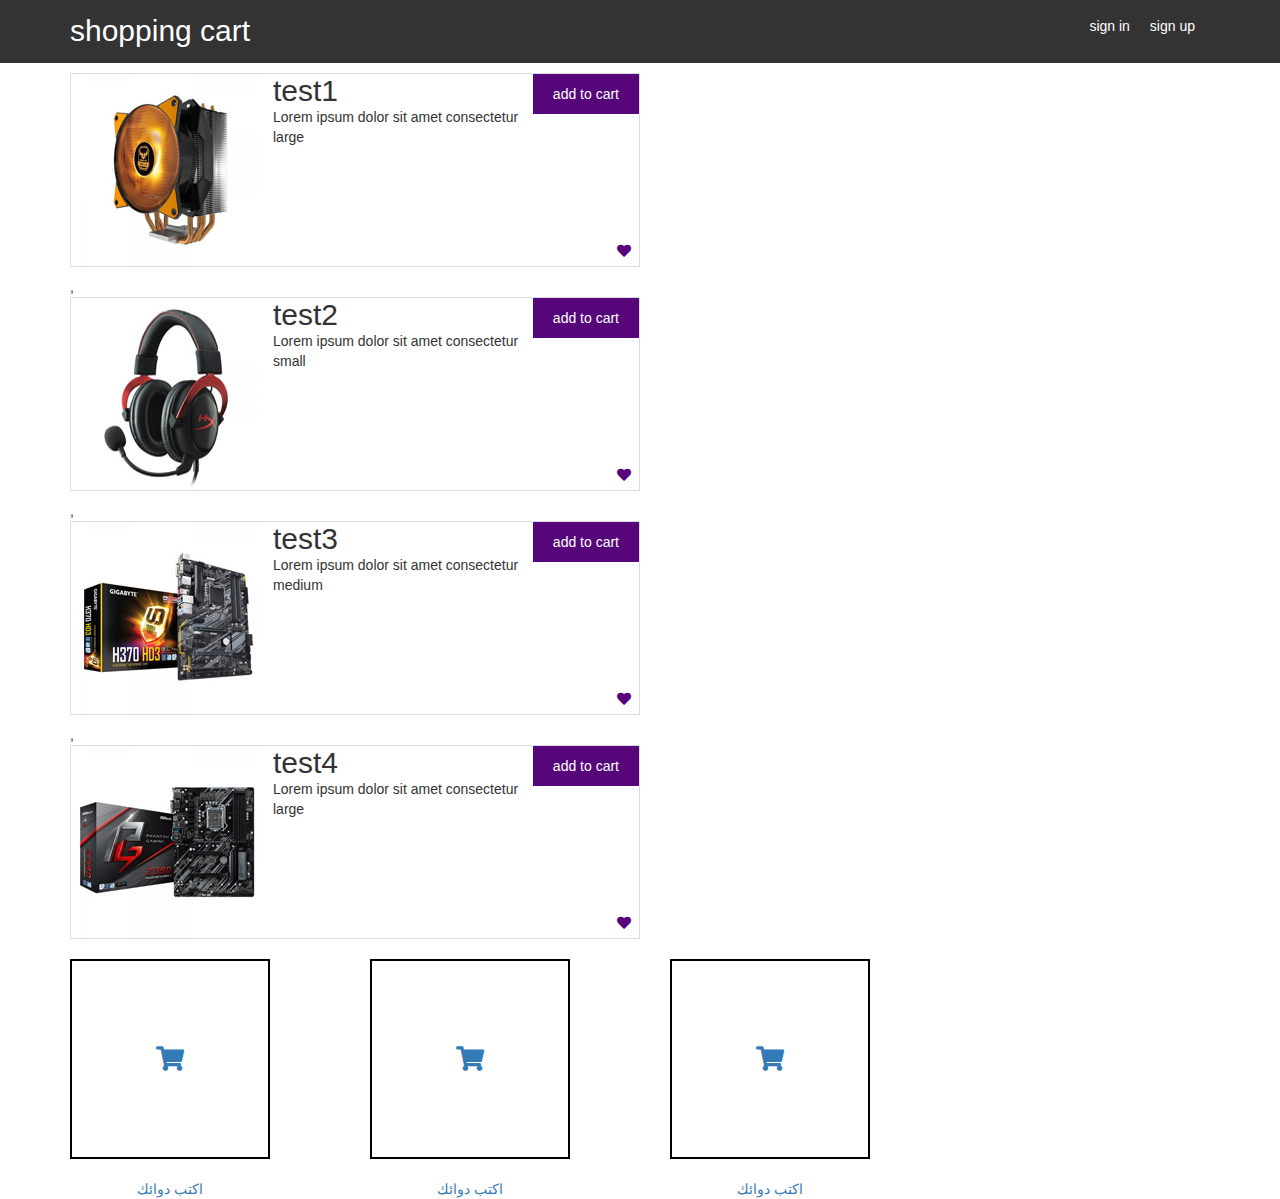
==== commit 8956f48b: "edit css" ====
--- a/index.html
+++ b/index.html
@@ -54,6 +54,32 @@
       </div>
     </div>
 </section>
+<div class="container">
+  <div class="icon_main">
+    <a href="#" class="anc_icons">
+      <span>
+        <i class="fas fa-shopping-cart"></i>
+  
+      </span>
+      اكتب دوائك
+    </a>
+    <a href="#" class="anc_icons">
+      <span>
+        <i class="fas fa-shopping-cart"></i>
+  
+      </span>
+      اكتب دوائك
+    </a>
+    <a href="#" class="anc_icons">
+      <span>
+        <i class="fas fa-shopping-cart"></i>
+  
+      </span>
+      اكتب دوائك
+    </a>
+  </div>
+  
+</div>
 
 
     <!-- <a href="register.html" class="anc" rel="external no follow">google</a> -->
--- a/style/main.css
+++ b/style/main.css
@@ -177,4 +177,33 @@
   text-align: center;
   padding: 5px;
   text-decoration: none;
+}
+.icon_main span{
+  width: 200px;
+  height: 200px;
+  display: block;
+  border: 2px solid #000;
+  display: flex;
+  justify-content: center;
+  align-items: center;
+  font-size: 25px;
+  margin-bottom: 20px;
+  transition: .5s;
+
+}
+.anc_icons{
+  text-align: center;
+  transition: .5s;
+  margin-inline-end: 100px;
+}
+
+.icon_main{
+  display: flex;
+
+}
+.anc_icons:hover span{
+  border-color: #fc0505;
+}
+.anc_icons:hover{
+  color: #fc0505;
 }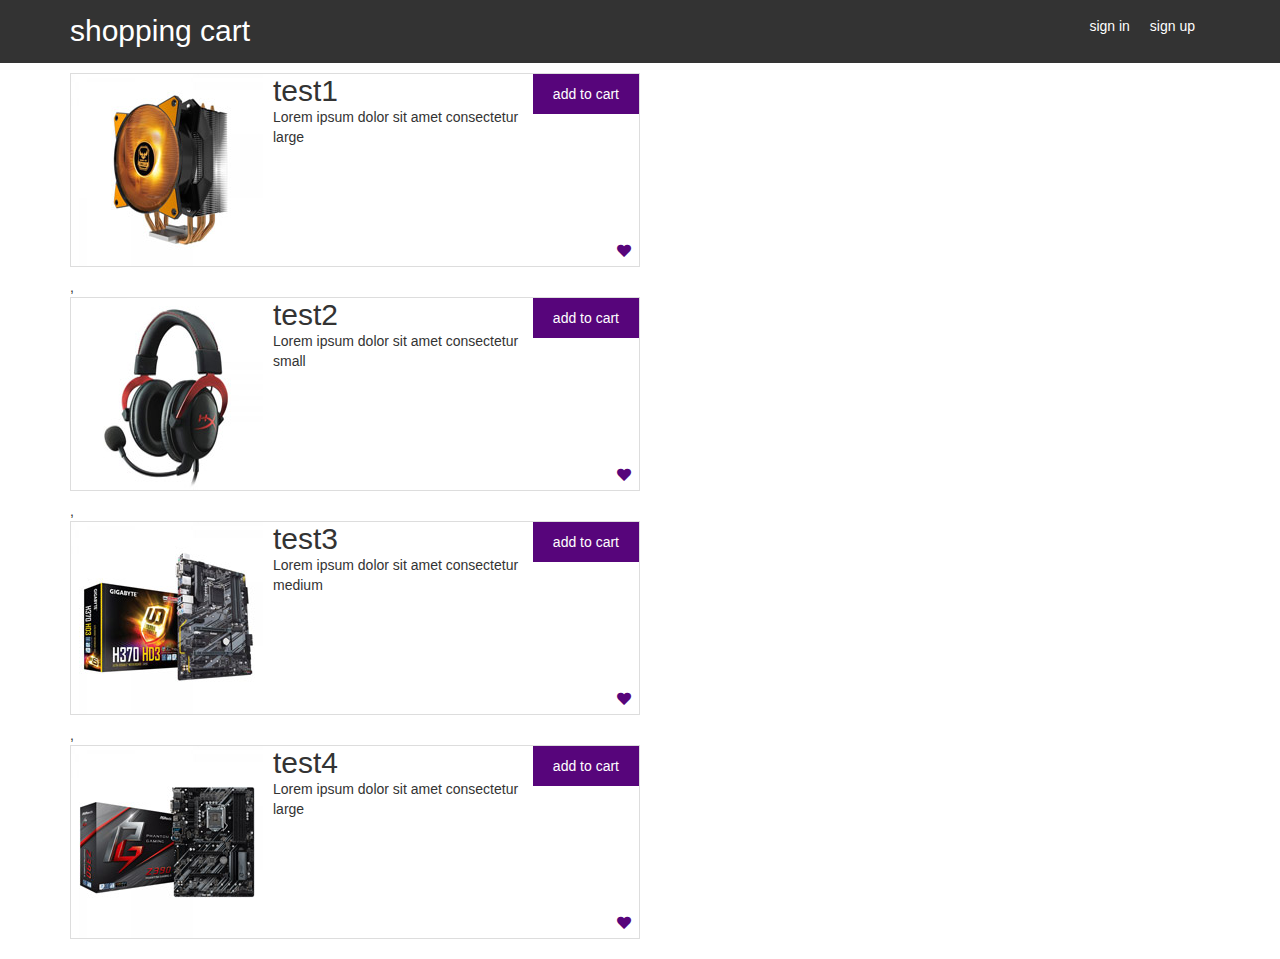
==== commit a95d69bf: "Edit css" ====
--- a/index.html
+++ b/index.html
@@ -54,32 +54,6 @@
       </div>
     </div>
 </section>
-<div class="container">
-  <div class="icon_main">
-    <a href="#" class="anc_icons">
-      <span>
-        <i class="fas fa-shopping-cart"></i>
-  
-      </span>
-      اكتب دوائك
-    </a>
-    <a href="#" class="anc_icons">
-      <span>
-        <i class="fas fa-shopping-cart"></i>
-  
-      </span>
-      اكتب دوائك
-    </a>
-    <a href="#" class="anc_icons">
-      <span>
-        <i class="fas fa-shopping-cart"></i>
-  
-      </span>
-      اكتب دوائك
-    </a>
-  </div>
-  
-</div>
 
 
     <!-- <a href="register.html" class="anc" rel="external no follow">google</a> -->
--- a/style/main.css
+++ b/style/main.css
@@ -178,32 +178,3 @@
   padding: 5px;
   text-decoration: none;
 }
-.icon_main span{
-  width: 200px;
-  height: 200px;
-  display: block;
-  border: 2px solid #000;
-  display: flex;
-  justify-content: center;
-  align-items: center;
-  font-size: 25px;
-  margin-bottom: 20px;
-  transition: .5s;
-
-}
-.anc_icons{
-  text-align: center;
-  transition: .5s;
-  margin-inline-end: 100px;
-}
-
-.icon_main{
-  display: flex;
-
-}
-.anc_icons:hover span{
-  border-color: #fc0505;
-}
-.anc_icons:hover{
-  color: #fc0505;
-}